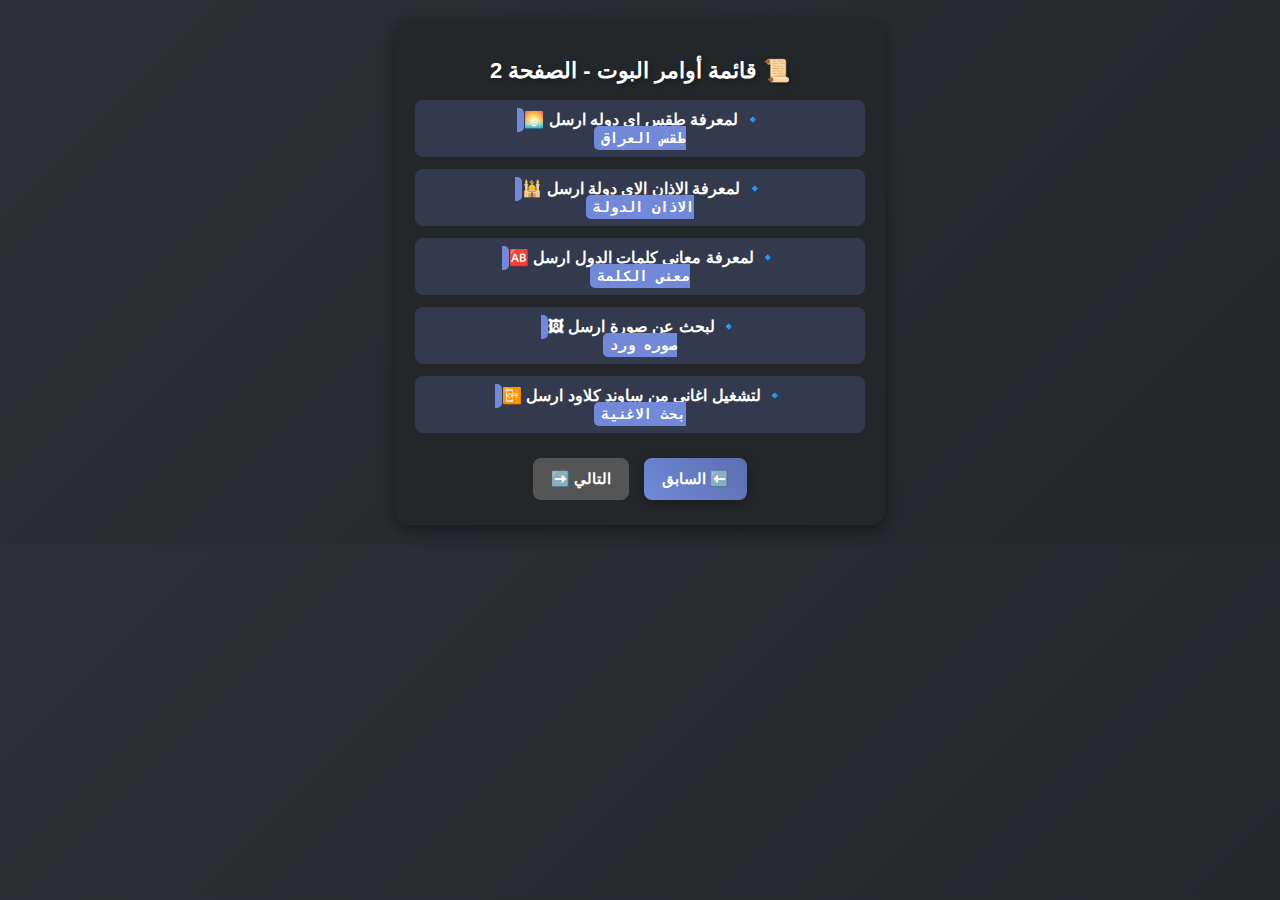
==== page3.html @ 61ae2afe "Add files via upload" ====
<!DOCTYPE html>
<html lang="ar">
<head>
    <meta charset="UTF-8">
    <meta name="viewport" content="width=device-width, initial-scale=1.0">
    <title>قائمة أوامر البوت - الصفحة 2</title>
    <link rel="stylesheet" href="styles.css">
</head>
<body>

    <div class="container">
        <h2>📜 قائمة أوامر البوت - الصفحة 2</h2>
        <ul>
           <li>🔹 <strong>لمعرفة طقس اي دوله ارسل 🌅</strong><code><br>طقس العراق</code></li>                 <li>🔹 <strong>لمعرفة الاذان الاي دولة ارسل 🕌</strong><code><br>الاذان الدولة</code></li>      
           <li>🔹 <strong>لمعرفة معانى كلمات الدول ارسل 🆎</strong><code><br>معنى الكلمة</code></li>
           <li>🔹 <strong>لبحث عن صورة ارسل 🖼</strong><code><br>صوره ورد</code></li>                 <li>🔹 <strong>لتشغيل اغاني من ساوند كلاود ارسل 📴</strong><code><br>بحث الاغنية</code></li>                
                            </ul>

        <div class="buttons">
            <a href="index.html"><button>⬅️ السابق</button></a>
            <button disabled>التالي ➡️</button>
        </div>
    </div>

</body>
</html>
---- styles.css ----
/* إعدادات عامة */
body {
    font-family: "Tajawal", Arial, sans-serif;
    direction: rtl;
    text-align: center;
    background: linear-gradient(135deg, #2c2f33, #23272a);
    color: white;
    margin: 0;
    padding: 20px;
}

/* صندوق المحتوى */
.container {
    background: rgba(35, 39, 42, 0.9);
    padding: 20px;
    border-radius: 15px;
    max-width: 450px;
    margin: auto;
    box-shadow: 0 4px 15px rgba(0, 0, 0, 0.4);
    transition: transform 0.3s ease-in-out;
}

.container:hover {
    transform: scale(1.02);
}

/* العناوين */
h2 {
    font-size: 22px;
    margin-bottom: 15px;
    text-shadow: 2px 2px 5px rgba(0, 0, 0, 0.3);
}

/* قائمة الأوامر */
ul {
    list-style: none;
    padding: 0;
}

li {
    margin: 12px 0;
    font-size: 16px;
    background: rgba(114, 137, 218, 0.2);
    padding: 10px;
    border-radius: 8px;
    transition: background 0.3s;
}

li:hover {
    background: rgba(114, 137, 218, 0.4);
}

/* تصميم للأكواد */
code {
    background: #7289da;
    padding: 4px 7px;
    border-radius: 5px;
    font-weight: bold;
    color: #fff;
    font-size: 14px;
}

/* الأزرار */
.buttons {
    margin-top: 20px;
}

button {
    background: linear-gradient(45deg, #7289da, #5b6eae);
    border: none;
    padding: 12px 18px;
    margin: 5px;
    border-radius: 8px;
    cursor: pointer;
    color: white;
    font-size: 15px;
    font-weight: bold;
    transition: all 0.3s ease-in-out;
    box-shadow: 0 3px 10px rgba(0, 0, 0, 0.3);
}

button:hover {
    background: linear-gradient(45deg, #5b6eae, #3b4b7e);
    transform: scale(1.05);
}

button:disabled {
    background: #555;
    cursor: not-allowed;
    box-shadow: none;
}

/* تأثير جميل عند الضغط */
button:active {
    transform: scale(0.95);
}
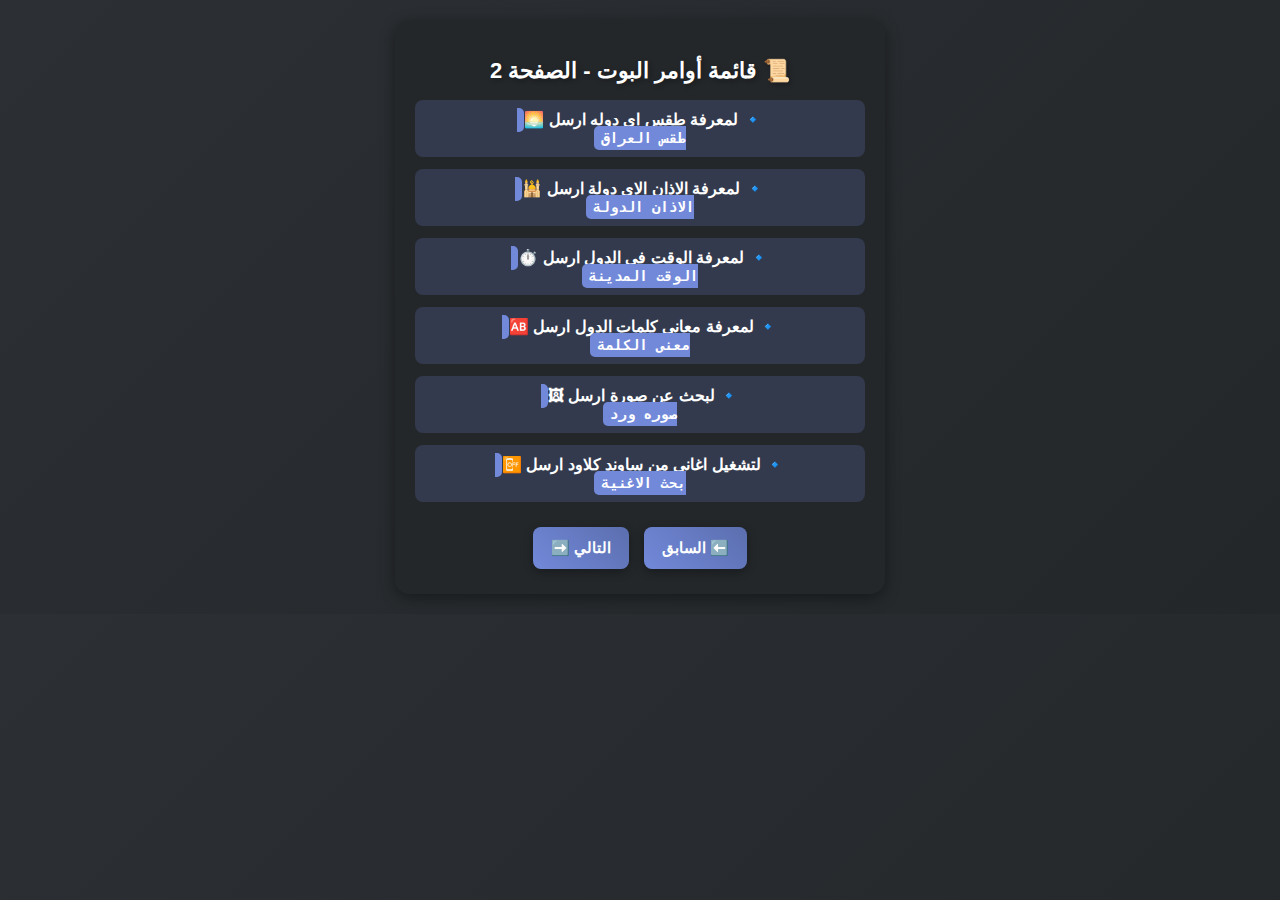
==== commit 30339c39: "Add files via upload" ====
--- a/page3.html
+++ b/page3.html
@@ -12,13 +12,15 @@
         <h2>📜 قائمة أوامر البوت - الصفحة 2</h2>
         <ul>
            <li>🔹 <strong>لمعرفة طقس اي دوله ارسل 🌅</strong><code><br>طقس العراق</code></li>                 <li>🔹 <strong>لمعرفة الاذان الاي دولة ارسل 🕌</strong><code><br>الاذان الدولة</code></li>      
+ <li>🔹 <strong>لمعرفة الوقت في الدول ارسل ⏱️</strong><code><br>الوقت المدينة</code></li>                
            <li>🔹 <strong>لمعرفة معانى كلمات الدول ارسل 🆎</strong><code><br>معنى الكلمة</code></li>
            <li>🔹 <strong>لبحث عن صورة ارسل 🖼</strong><code><br>صوره ورد</code></li>                 <li>🔹 <strong>لتشغيل اغاني من ساوند كلاود ارسل 📴</strong><code><br>بحث الاغنية</code></li>                
                             </ul>
 
         <div class="buttons">
             <a href="index.html"><button>⬅️ السابق</button></a>
-            <button disabled>التالي ➡️</button>
+            <a href="page4.html"><button>التالي ➡️</button></a> 
+            
         </div>
     </div>
 
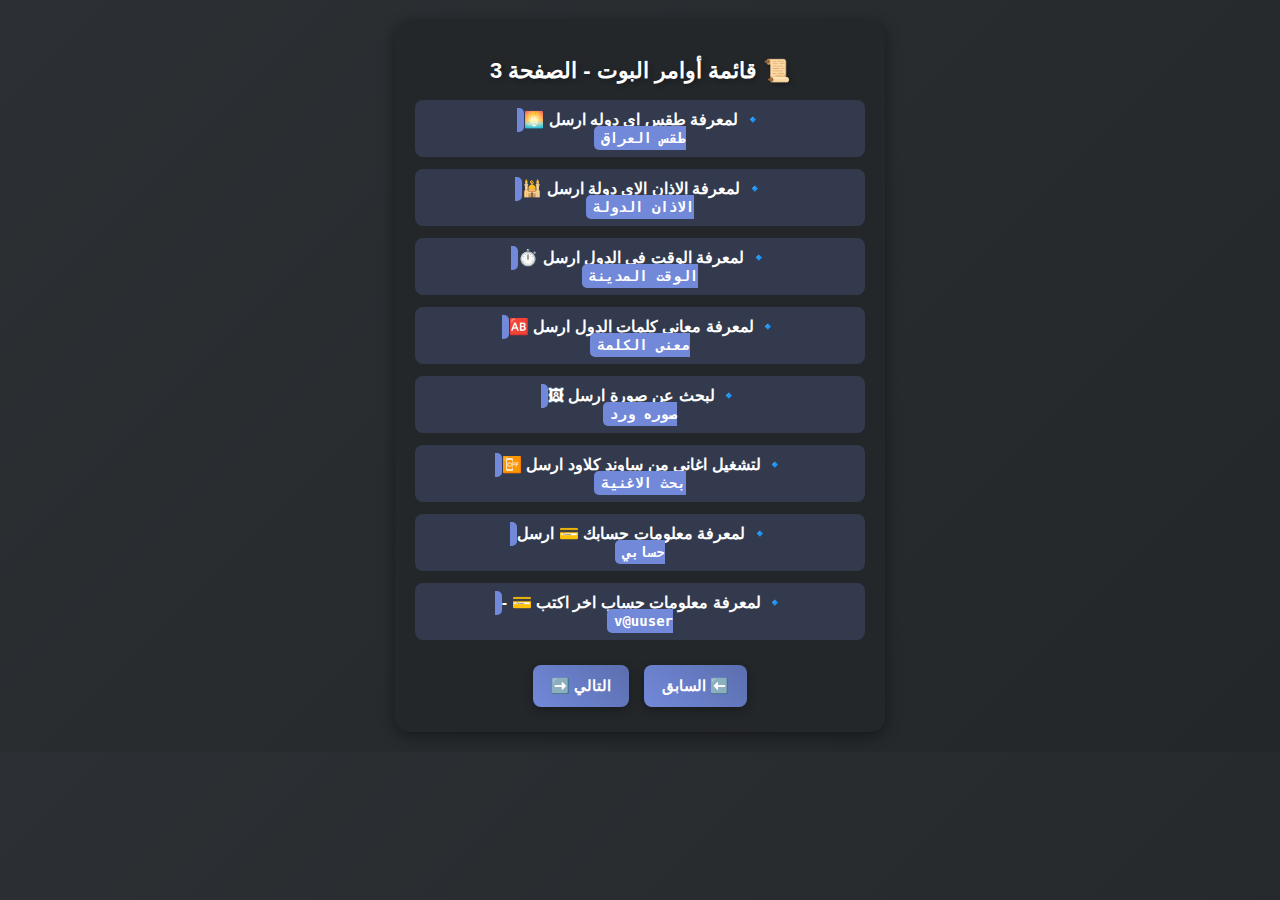
==== commit 45e7c184: "Add files via upload" ====
--- a/page3.html
+++ b/page3.html
@@ -3,18 +3,20 @@
 <head>
     <meta charset="UTF-8">
     <meta name="viewport" content="width=device-width, initial-scale=1.0">
-    <title>قائمة أوامر البوت - الصفحة 2</title>
+    <title>الصفحة - 3</title>
     <link rel="stylesheet" href="styles.css">
 </head>
 <body>
 
     <div class="container">
-        <h2>📜 قائمة أوامر البوت - الصفحة 2</h2>
+        <h2>📜 قائمة أوامر البوت - الصفحة 3</h2>
         <ul>
            <li>🔹 <strong>لمعرفة طقس اي دوله ارسل 🌅</strong><code><br>طقس العراق</code></li>                 <li>🔹 <strong>لمعرفة الاذان الاي دولة ارسل 🕌</strong><code><br>الاذان الدولة</code></li>      
  <li>🔹 <strong>لمعرفة الوقت في الدول ارسل ⏱️</strong><code><br>الوقت المدينة</code></li>                
            <li>🔹 <strong>لمعرفة معانى كلمات الدول ارسل 🆎</strong><code><br>معنى الكلمة</code></li>
-           <li>🔹 <strong>لبحث عن صورة ارسل 🖼</strong><code><br>صوره ورد</code></li>                 <li>🔹 <strong>لتشغيل اغاني من ساوند كلاود ارسل 📴</strong><code><br>بحث الاغنية</code></li>                
+           <li>🔹 <strong>لبحث عن صورة ارسل 🖼</strong><code><br>صوره ورد</code></li>                 <li>🔹 <strong>لتشغيل اغاني من ساوند كلاود ارسل 📴</strong><code><br>بحث الاغنية</code></li>
+             <li>🔹 <strong>لمعرفة معلومات حسابك 💳 ارسل</strong><code><br>حسابي</code></li>
+             <li>🔹 <strong>لمعرفة معلومات حساب اخر اكتب 💳 -</strong><code><br>v@uuser</code></li>                                       
                             </ul>
 
         <div class="buttons">
